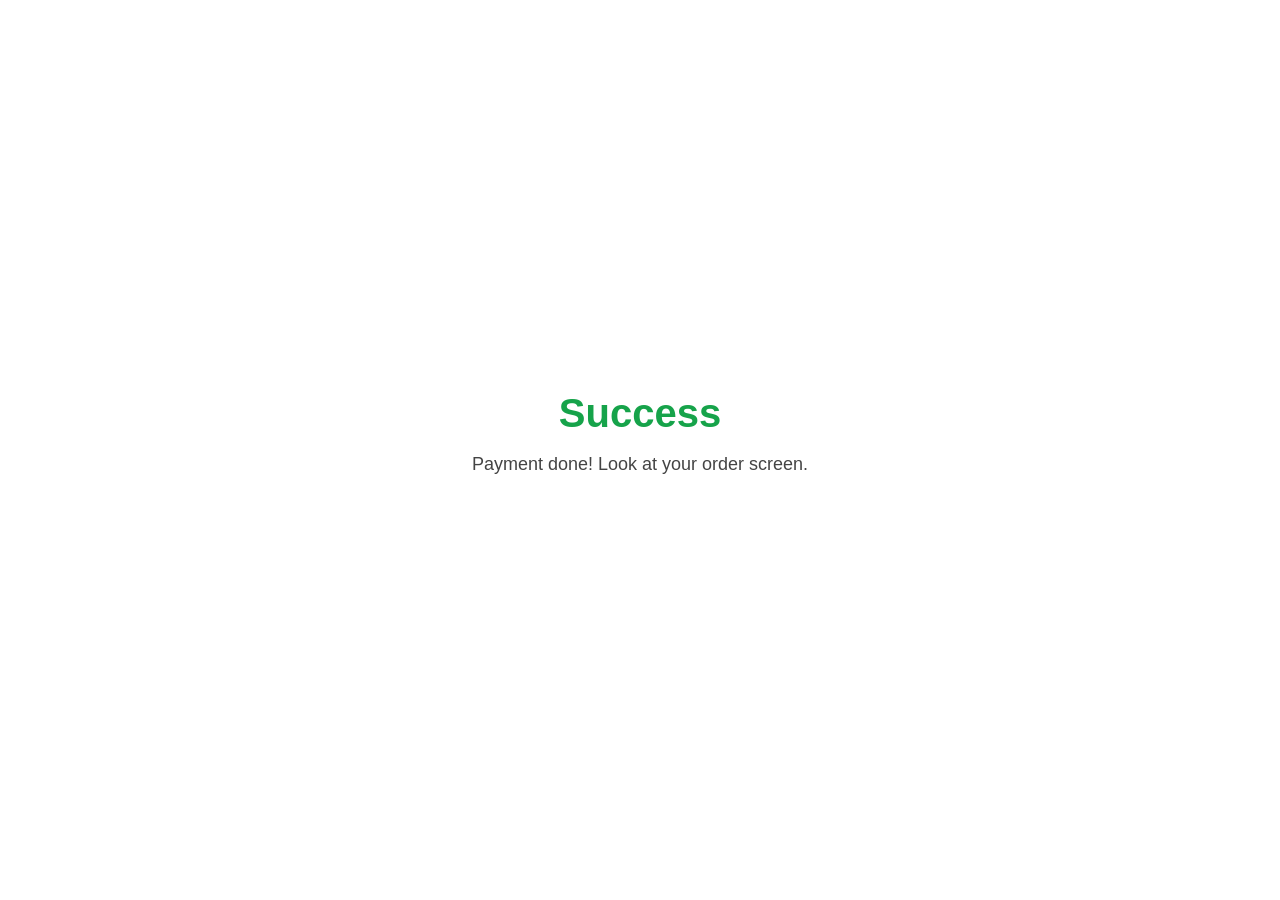
==== qrcode/mobilewebpage.html @ 09aeb98e "wow i made a qrcode pipeline to show how payment will look like if someone wants to use  this in thi" ====
<!DOCTYPE html>
    <html>
      <head>
        <meta name="viewport" content="width=device-width, initial-scale=1.0">
        <title>Payment Confirmed!</title>
      </head>
      <style>
        body {
          font-family: sans-serif; 
          text-align: center; 
          margin-top: 60px; 
          background: #ffffff;
        }

      </style>
      <body>
        <video src="./tickani.mp4" width="300px" height="300px" autoplay loop muted></video>
        <h1 style="color: #16a34a; font-size: 40px; margin-bottom: 8px;">Success</h1>
        <p style="font-size: 18px; color: #444;">Payment done! Look at your order screen.</p>
    </body>
</html>
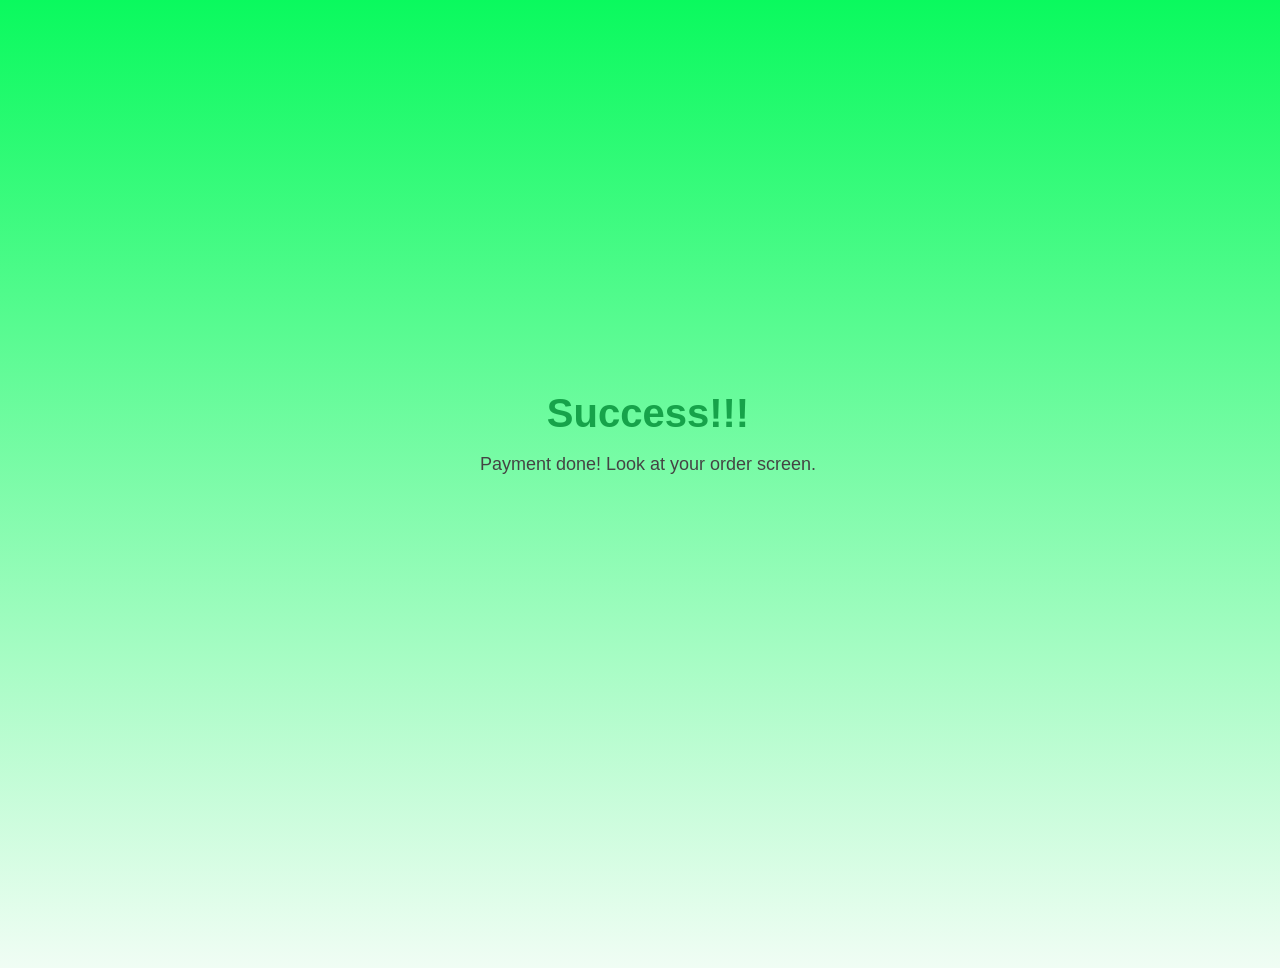
==== commit 8b2d9894: "alight the mobile payment screen looks better and good" ====
--- a/qrcode/mobilewebpage.html
+++ b/qrcode/mobilewebpage.html
@@ -6,16 +6,25 @@
       </head>
       <style>
         body {
-          font-family: sans-serif; 
-          text-align: center; 
-          margin-top: 60px; 
-          background: #ffffff;
+          width: 100%;
+          height: 100vh;
+          font-family: sans-serif;
+          text-align: center;
+          overflow: hidden;
+          margin-top: 60px;
+          
+          background-image: linear-gradient(to bottom, #0afa5e, #f0fdf4);
         }
+        video {
+  mix-blend-mode: multiply;
+  filter: contrast(0.8) brightness(1.2) saturate(1.2);
+}
 
       </style>
       <body>
-        <video src="./tickani.mp4" width="300px" height="300px" autoplay loop muted></video>
-        <h1 style="color: #16a34a; font-size: 40px; margin-bottom: 8px;">Success</h1>
+        <video src="./videos/tickani.mp4" width="300px" height="300px" autoplay loop muted></video>
+        <video src="./videos/tickani3.mp4" style="position: absolute; top:1px; left: 5px;" autoplay loop muted></video>
+        <h1 style="color: #16a34a; font-size: 40px; margin-bottom: 8px;">Success!!!</h1>
         <p style="font-size: 18px; color: #444;">Payment done! Look at your order screen.</p>
     </body>
 </html>
